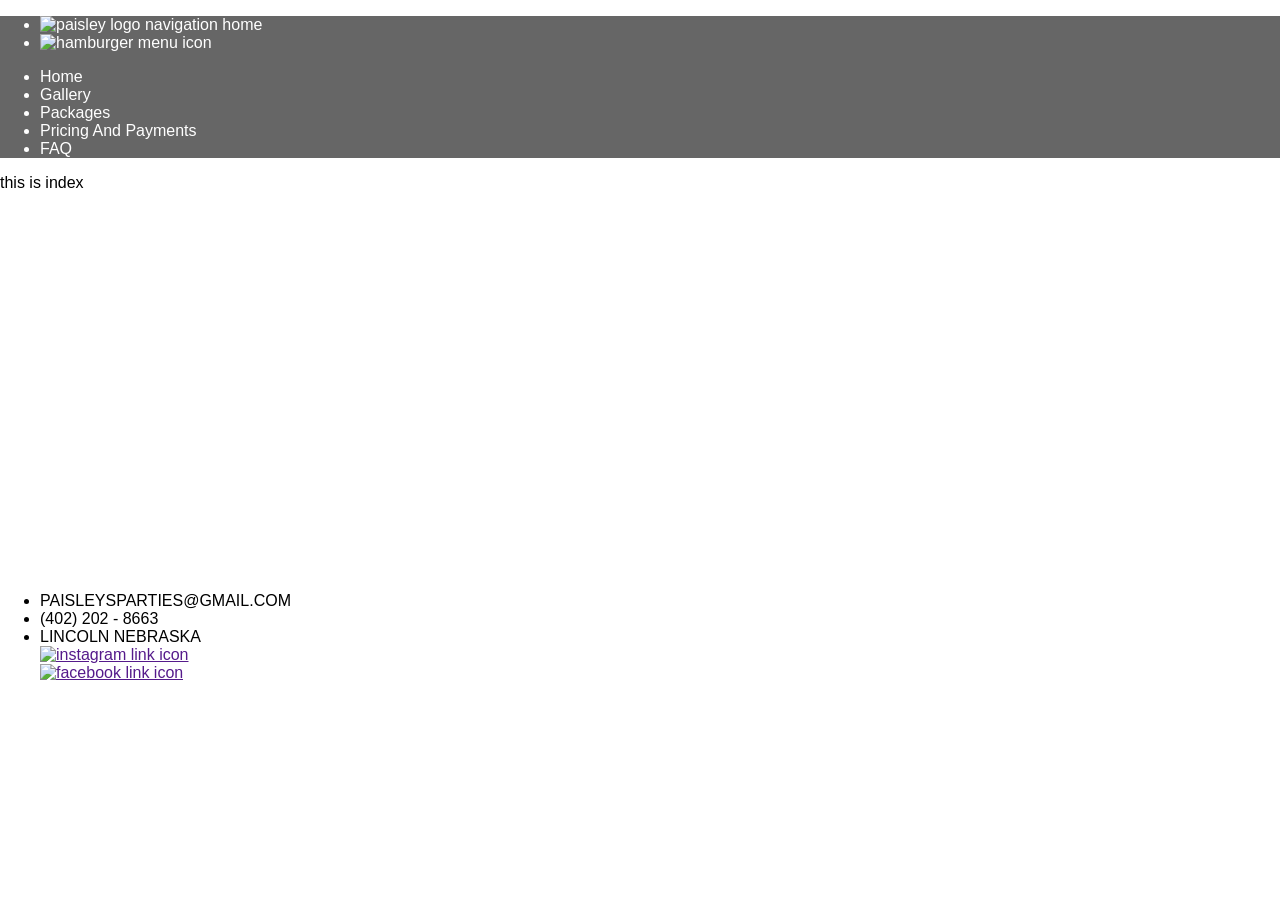
==== index.html @ 435c41ea "upload files" ====
<!DOCTYPE html>
<html lang="en">

<head>
	<meta charset="UTF-8" />
	<meta name="viewport"
	 content="width=device-width, user-scalable=no, initial-scale=1.0, maximum-scale=1.0, minimum-scale=1.0" />
	<meta http-equiv="X-UA-Compatible" content="ie=edge">
	<meta name="Description"
	 content="Main portfolio site for Paisley Poppins or by her business name, Paisleys parties where you can get questions answered and learn more about her as well as find out how to contact her ">
	<title>Home</title>
	<link rel="shortcut icon" type="image/jpg" href="/images/logos/white_logo_no_text.PNG" />
	<link rel="stylesheet" href="styles.css">
	<link rel="stylesheet" href="files-index/index.css">

	<script type="module" src="siteMain.js"></script>
	<script type="module" src="files-index/index.js"></script>
	<script src="https://code.jquery.com/jquery-3.6.0.min.js"
	 integrity="sha256-/xUj+3OJU5yExlq6GSYGSHk7tPXikynS7ogEvDej/m4=" crossorigin="anonymous"></script>
</head>
	<script type="module" src="siteMain.js"></script>


<body>
	<header id="header"></header>

	<!-- ----------------------------------------start of body of page---------------------------------------- -->
	<main>
		this is index
	</main>
	<!-- ----------------------------------------end of body of page---------------------------------------- -->

	<!-- footer bottom bar with nav links and info -->
	<footer id="footer">
	</footer>
	<script type="module" src="siteMain.js"></script>
 
</body>

</html>
---- styles.css ----
/* this applies to the whole site */
html {
	margin: 0;
	padding: 0;
	width: auto;
	height: auto;
	font-family: Poppins, Arial, Helvetica, sans-serif;
}

body {
	margin: 0;
	padding: 0;
	width: auto;
	height: auto;
}

.nav-container {
	margin: 0;
	background-color: rgba(0, 0, 0, .6);
	color: #fff;
}

header {
	margin: 0;
	padding: 0;
}

header div nav a {
	text-decoration: none;
	color: white;
}

#footer {
	margin-top: 25rem;
}
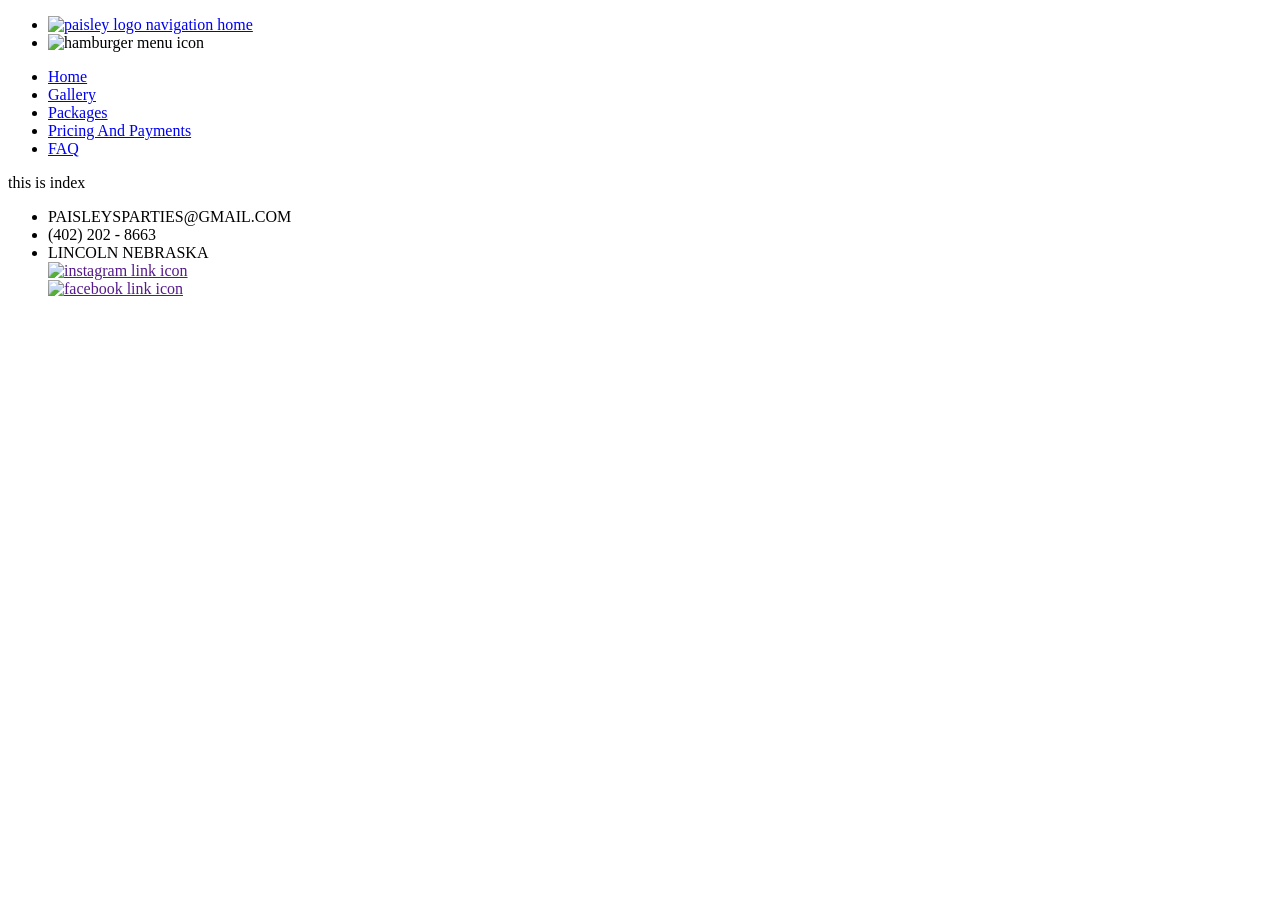
==== commit 909da4a5: "change links" ====
--- a/index.html
+++ b/index.html
@@ -10,10 +10,10 @@
 	 content="Main portfolio site for Paisley Poppins or by her business name, Paisleys parties where you can get questions answered and learn more about her as well as find out how to contact her ">
 	<title>Home</title>
 	<link rel="shortcut icon" type="image/jpg" href="/images/logos/white_logo_no_text.PNG" />
-	<link rel="stylesheet" href="styles.css">
+	<link rel="stylesheet" href="https://github.com/cv06/paisley-main-test/blob/435c41ea74125e996002018f548d08ef7c595a24/styles.css">
 	<link rel="stylesheet" href="files-index/index.css">
 
-	<script type="module" src="siteMain.js"></script>
+	<script type="module" src="https://github.com/cv06/paisley-main-test/blob/435c41ea74125e996002018f548d08ef7c595a24/siteMain.js"></script>
 	<script type="module" src="files-index/index.js"></script>
 	<script src="https://code.jquery.com/jquery-3.6.0.min.js"
 	 integrity="sha256-/xUj+3OJU5yExlq6GSYGSHk7tPXikynS7ogEvDej/m4=" crossorigin="anonymous"></script>
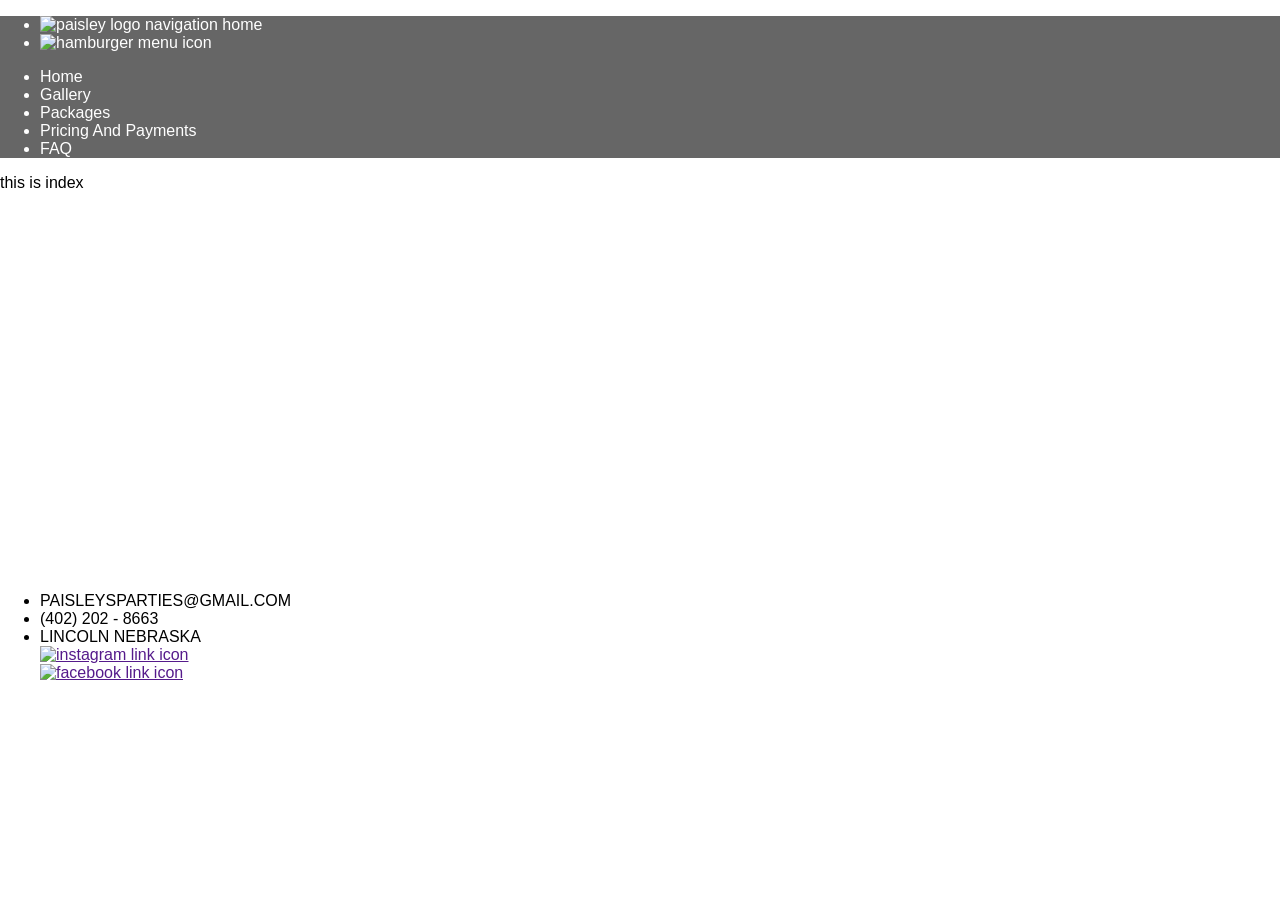
==== commit 7a3ffd16: "styles change" ====
--- a/index.html
+++ b/index.html
@@ -10,7 +10,7 @@
 	 content="Main portfolio site for Paisley Poppins or by her business name, Paisleys parties where you can get questions answered and learn more about her as well as find out how to contact her ">
 	<title>Home</title>
 	<link rel="shortcut icon" type="image/jpg" href="/images/logos/white_logo_no_text.PNG" />
-	<link rel="stylesheet" href="https://github.com/cv06/paisley-main-test/blob/435c41ea74125e996002018f548d08ef7c595a24/styles.css">
+	<link rel="stylesheet" href="styles.css">
 	<link rel="stylesheet" href="files-index/index.css">
 
 	<script type="module" src="https://github.com/cv06/paisley-main-test/blob/435c41ea74125e996002018f548d08ef7c595a24/siteMain.js"></script>
--- a/styles.css
+++ b/styles.css
@@ -0,0 +1,35 @@
+/* this applies to the whole site */
+html {
+	margin: 0;
+	padding: 0;
+	width: auto;
+	height: auto;
+	font-family: Poppins, Arial, Helvetica, sans-serif;
+}
+
+body {
+	margin: 0;
+	padding: 0;
+	width: auto;
+	height: auto;
+}
+
+.nav-container {
+	margin: 0;
+	background-color: rgba(0, 0, 0, .6);
+	color: #fff;
+}
+
+header {
+	margin: 0;
+	padding: 0;
+}
+
+header div nav a {
+	text-decoration: none;
+	color: white;
+}
+
+#footer {
+	margin-top: 25rem;
+}
